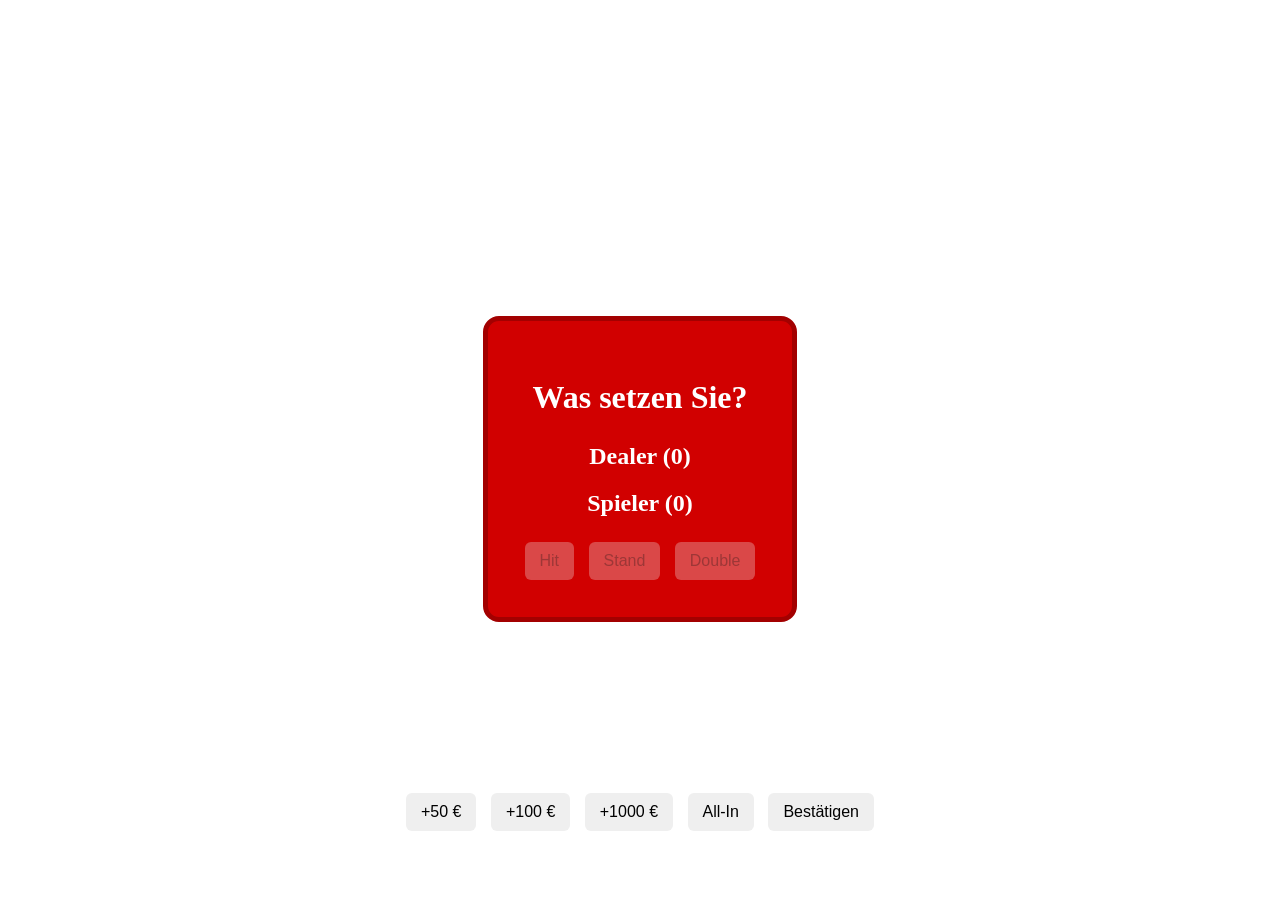
==== index.html @ fde85958 "Add files via upload" ====
<!DOCTYPE html>
<html lang="de">
<head>
<meta charset="UTF-8">
<title>Blackjack Simulator by Clemens</title>
<link rel="stylesheet" href="style.css">
</head>
<body>

<header>
<h1>Blackjack Simulator</h1>
</header>

<main id="table">
    <h2 id="betPrompt">Was setzen Sie?</h2>

    <h2>Dealer (<span id="dealerScore">0</span>)</h2>
    <div id="dealerCards" class="cards"></div>

    <h2>Spieler (<span id="playerScore">0</span>)</h2>
    <div id="playerCards" class="cards"></div>

    <p id="message"></p>
    <p id="strategyFeedback"></p>

    <div class="buttons">
        <button type="button" onclick="playerAction('hit')" disabled>Hit</button>
        <button type="button" onclick="playerAction('stand')" disabled>Stand</button>
        <button type="button" onclick="playerAction('double')" disabled>Double</button>
    </div>
</main>

<aside id="bettingArea">
    <h3>Kontostand: <span id="balance">1000</span> €</h3>
    <p>Geplanter Einsatz: <span id="pendingBet">0</span> €</p>
    <button type="button" onclick="addBet(50)">+50 €</button>
    <button type="button" onclick="addBet(100)">+100 €</button>
    <button type="button" onclick="addBet(1000)">+1000 €</button>
    <button type="button" onclick="allIn()">All-In</button>
    <button type="button" onclick="confirmBet()">Bestätigen</button>
</aside>

<script>
const gameState = {
    deck: [],
    player: [],
    dealer: [],
    gameOver: true,
    canDouble: true,
    balance: 1000,
    currentBet: 0,
    pendingBet: 0
};

/* ===== Deck ===== */
function createDeck() {
    const suits = ["♠","♥","♦","♣"];
    const values = ["A","2","3","4","5","6","7","8","9","10","J","Q","K"];
    gameState.deck = [];
    for (let s of suits) {
        for (let v of values) {
            gameState.deck.push({value: v, suit: s});
        }
    }
}

function shuffle() {
    for (let i = gameState.deck.length - 1; i > 0; i--) {
        const j = Math.floor(Math.random() * (i + 1));
        [gameState.deck[i], gameState.deck[j]] = [gameState.deck[j], gameState.deck[i]];
    }
}

function dealCard(hand) {
    if (gameState.deck.length === 0) {
        createDeck();
        shuffle();
    }
    hand.push(gameState.deck.pop());
}

function getCardValue(card) {
    if (card.value === "A") return 11;
    if (["K","Q","J"].includes(card.value)) return 10;
    return parseInt(card.value);
}

function calculateScore(hand) {
    let score = 0;
    let aces = 0;
    for (let card of hand) {
        if (card.value === "A") {
            aces++;
            score += 11;
        } else if (["K","Q","J"].includes(card.value)) {
            score += 10;
        } else {
            score += parseInt(card.value);
        }
    }
    while (score > 21 && aces > 0) {
        score -= 10;
        aces--;
    }
    return score;
}

function isSoft(hand) {
    let score = 0;
    let aces = 0;
    for (let card of hand) {
        if (card.value === "A") {
            aces++;
            score += 11;
        } else if (["K","Q","J"].includes(card.value)) {
            score += 10;
        } else {
            score += parseInt(card.value);
        }
    }
    return aces > 0 && score <= 21;
}

function isBlackjack(hand) {
    return hand.length === 2 && calculateScore(hand) === 21;
}

/* ===== Basic Strategy ===== */
function basicStrategyRecommendation() {
    const playerScore = calculateScore(gameState.player);
    const dealerUp = getCardValue(gameState.dealer[0]);
    const soft = isSoft(gameState.player);

    if (!soft) {
        if (playerScore >= 17) return "stand";
        if (playerScore >= 13 && playerScore <= 16)
            return dealerUp <= 6 ? "stand" : "hit";
        if (playerScore === 12)
            return (dealerUp >= 4 && dealerUp <= 6) ? "stand" : "hit";
        if (playerScore === 11) return "double";
        if (playerScore === 10)
            return dealerUp <= 9 ? "double" : "hit";
        if (playerScore === 9)
            return (dealerUp >= 3 && dealerUp <= 6) ? "double" : "hit";
        return "hit";
    }
    if (playerScore >= 19) return "stand";
    if (playerScore === 18) {
        if (dealerUp >= 3 && dealerUp <= 6) return "double";
        if (dealerUp >= 9) return "hit";
        return "stand";
    }
    if (playerScore <= 17) {
        if (dealerUp >= 4 && dealerUp <= 6) return "double";
        return "hit";
    }
    return "hit";
}

function giveStrategyFeedback(action) {
    const recommendation = basicStrategyRecommendation();
    const feedback = document.getElementById("strategyFeedback");
    feedback.textContent = action === recommendation ? 
        "Basic Strategy: korrekt" : 
        "Basic Strategy empfiehlt: " + recommendation.toUpperCase();
}

/* ===== Betting ===== */
function addBet(amount) {
    if (!gameState.gameOver) return;
    gameState.pendingBet += amount;
    document.getElementById("pendingBet").textContent = gameState.pendingBet;
}

function allIn() {
    if (!gameState.gameOver) return;
    if (gameState.balance <= 0) {
        alert("All-In ist nicht möglich, wenn Sie im Minus sind!");
        return;
    }
    gameState.pendingBet = gameState.balance;
    document.getElementById("pendingBet").textContent = gameState.pendingBet;
}

function confirmBet() {
    if (!gameState.gameOver || gameState.pendingBet === 0) return;
    gameState.currentBet = gameState.pendingBet;
    gameState.balance -= gameState.currentBet; // Balance kann negativ werden
    gameState.pendingBet = 0;
    updateBalance();
    document.getElementById("pendingBet").textContent = "0";
    startRound();
}

/* ===== Game Flow ===== */
function startRound() {
    createDeck();
    shuffle();
    gameState.player = [];
    gameState.dealer = [];
    gameState.gameOver = false;
    gameState.canDouble = true;

    document.getElementById("message").textContent = "";
    document.getElementById("strategyFeedback").textContent = "";
    document.getElementById("betPrompt").textContent = "Einsatz: " + gameState.currentBet + " €";

    dealCard(gameState.player);
    dealCard(gameState.dealer);
    dealCard(gameState.player);
    dealCard(gameState.dealer);

    enableActionButtons(true);
    render();

    if (isBlackjack(gameState.player) || isBlackjack(gameState.dealer)) finishRound();
}

function enableActionButtons(state) {
    const buttons = document.querySelectorAll(".buttons button");
    buttons.forEach(btn => {
        if (btn.textContent.toLowerCase() === "double") {
            btn.disabled = !state || !gameState.canDouble;
        } else {
            btn.disabled = !state;
        }
    });
}

function playerAction(action) {
    if (gameState.gameOver) return;
    giveStrategyFeedback(action);

    if (action === "hit") {
        dealCard(gameState.player);
        gameState.canDouble = false;
        enableActionButtons(true);
        if (calculateScore(gameState.player) > 21) finishRound();
    }

    if (action === "stand") finishRound();

    if (action === "double" && gameState.canDouble) {
        // Double möglich, selbst wenn Balance negativ wird
        gameState.balance -= gameState.currentBet;
        gameState.currentBet *= 2;
        updateBalance();
        dealCard(gameState.player);
        gameState.canDouble = false;
        enableActionButtons(true);
        finishRound();
    }

    render();
}

function finishRound() {
    gameState.gameOver = true;
    while (calculateScore(gameState.dealer) < 17) dealCard(gameState.dealer);
    checkWinner();
    enableActionButtons(false);
}

function checkWinner() {
    const p = calculateScore(gameState.player);
    const d = calculateScore(gameState.dealer);
    const playerBJ = isBlackjack(gameState.player);
    const dealerBJ = isBlackjack(gameState.dealer);
    let message = "";

    if (playerBJ && !dealerBJ) {
        message = "Blackjack! Auszahlung 3:2";
        gameState.balance += gameState.currentBet * 2.5;
    } else if (!playerBJ && dealerBJ) {
        message = "Dealer hat Blackjack.";
    } else if (playerBJ && dealerBJ) {
        message = "Beide Blackjack. Push.";
        gameState.balance += gameState.currentBet;
    } else if (p > 21) {
        message = "Du hast überkauft.";
    } else if (d > 21 || p > d) {
        message = "Du gewinnst!";
        gameState.balance += gameState.currentBet * 2;
    } else if (p === d) {
        message = "Unentschieden.";
        gameState.balance += gameState.currentBet;
    } else {
        message = "Dealer gewinnt.";
    }

    updateBalance();
    document.getElementById("message").textContent = message;
    document.getElementById("betPrompt").textContent = "Was setzen Sie?";
}

/* ===== Render ===== */
function render() {
    const playerDiv = document.getElementById("playerCards");
    const dealerDiv = document.getElementById("dealerCards");

    playerDiv.innerHTML = gameState.player.map(c => `<span class="card">${c.value}${c.suit}</span>`).join('');
    dealerDiv.innerHTML = gameState.dealer.map((c,i) => 
        i === 1 && !gameState.gameOver ? `<span class="hidden">?</span>` : `<span class="card">${c.value}${c.suit}</span>`
    ).join('');

    document.getElementById("playerScore").textContent = calculateScore(gameState.player);
    document.getElementById("dealerScore").textContent = gameState.gameOver ? calculateScore(gameState.dealer) : "?";
}

function updateBalance() {
    document.getElementById("balance").textContent = gameState.balance;
}
</script>

</body>
</html>
---- style.css ----
body {
    font-family: helvetica, sans-serif;
   background-image: url("https://w0.peakpx.com/wallpaper/577/287/HD-wallpaper-blackjack-gambling-poker-21-chips-poker-chips.jpg");
    background-size: 100%;
	color: white;
    text-align: center;
}
h1{
	font-size: 48pt;
	font-family: times new roman, sans serif;
}

h2{
	font-family: Libertinus;
}

#table {
    background: #D10000;
	border: 5px solid #A30000; 
    padding: 32px;
    border-radius: 16px;
    display: inline-block;
    margin-top: 20px;
}

.cards {
    margin: 10px;
}

.card {
    background: white;
    color: black;
    padding: 6px 10px;
    margin: 3px;
    border-radius: 6px;
    display: inline-block;
    font-weight: bold;
}

.hidden {
    background: #222;
    padding: 6px 10px;
    border-radius: 6px;
}

button {
    padding: 10px 15px;
    margin: 5px;
    font-size: 16px;
    border-radius: 6px;
    border: none;
    cursor: pointer;
}

button:hover {
    opacity: 0.8;
}

.buttons {
    margin-top: 10px;
}

header{
	backdrop-filter: blur(10px);
	border: 1px solid white;
	padding:32px;
	margin-top: 40px;
	margin-bottom: 30px;
	margin-left: 240px;
	margin-right: 240px;
	border-radius: 16px;
}

aside{
	backdrop-filter: blur(10px);
	border: 1px solid white;
	padding:32px;
	margin-top: 40px;
	margin-bottom: 30px;
	margin-left: 240px;
	margin-right: 240px;
	border-radius: 16px;
}

#betPrompt{
font-size: 24pt;
}
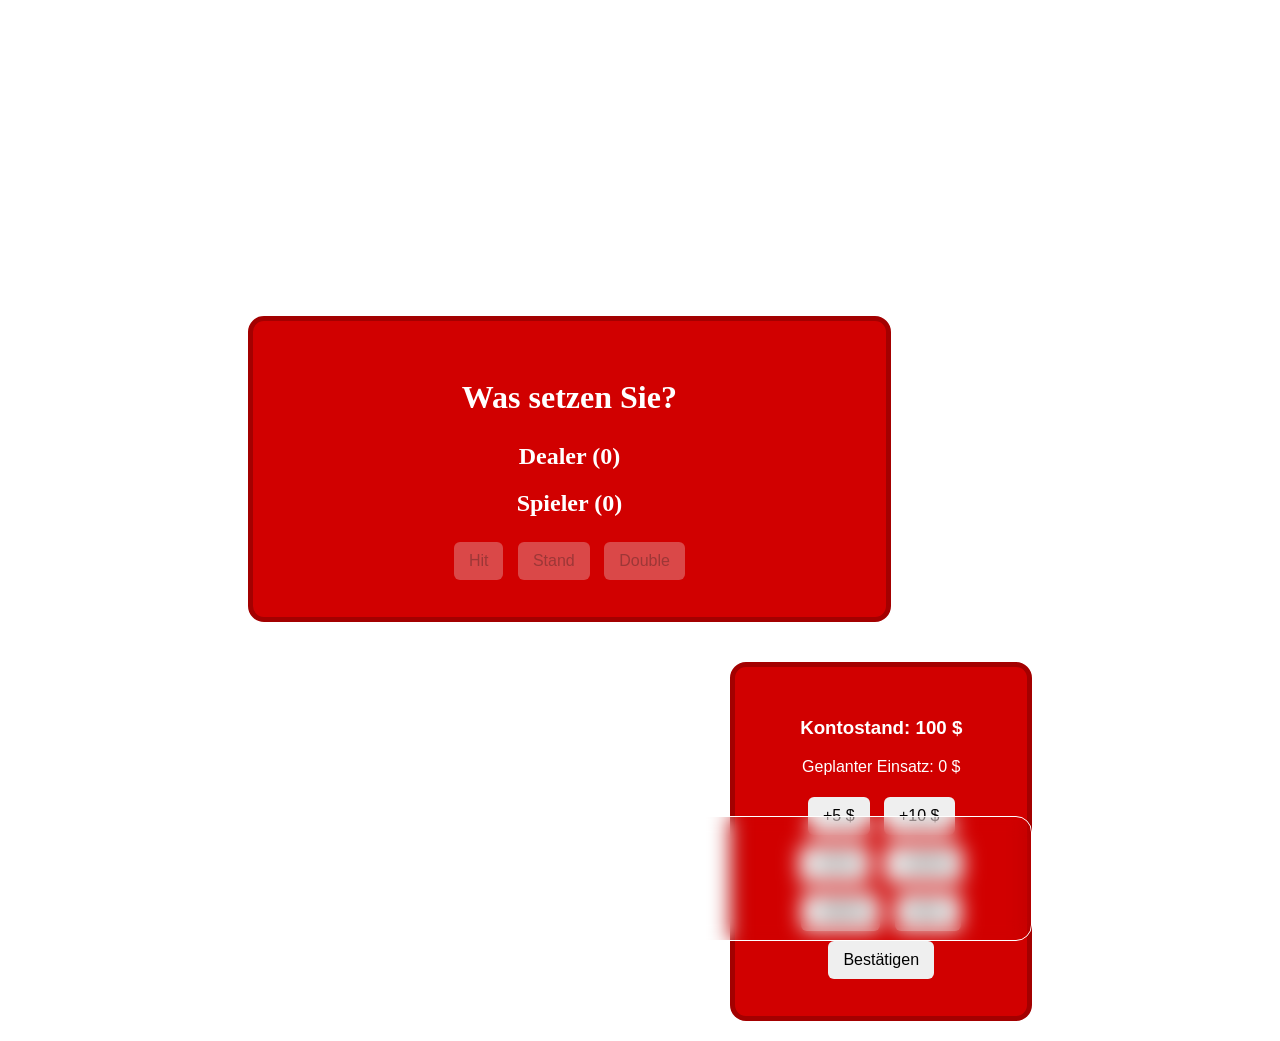
==== commit a9f2f820: "Add files via upload" ====
--- a/index.html
+++ b/index.html
@@ -31,16 +31,25 @@
 </main>
 
 <aside id="bettingArea">
-    <h3>Kontostand: <span id="balance">1000</span> €</h3>
-    <p>Geplanter Einsatz: <span id="pendingBet">0</span> €</p>
-    <button type="button" onclick="addBet(50)">+50 €</button>
-    <button type="button" onclick="addBet(100)">+100 €</button>
-    <button type="button" onclick="addBet(1000)">+1000 €</button>
+    <h3>Kontostand: <span id="balance">100</span> $</h3>
+    <p>Geplanter Einsatz: <span id="pendingBet">0</span> $</p>
+    <button type="button" onclick="addBet(5)">+5 $</button>
+    <button type="button" onclick="addBet(10)">+10 $</button>
+    <button type="button" onclick="addBet(25)">+25 $</button>
+    <button type="button" onclick="addBet(100)">+100 $</button>
+    <button type="button" onclick="addBet(500)">+500 $</button>
     <button type="button" onclick="allIn()">All-In</button>
     <button type="button" onclick="confirmBet()">Bestätigen</button>
 </aside>
 
+<footer>
+<a href="motivation.html">
+<h3>Motivation</h3>
+</a>
+</footer>
+
 <script>
+
 const gameState = {
     deck: [],
     player: [],
@@ -53,10 +62,13 @@
 };
 
 /* ===== Deck ===== */
+
 function createDeck() {
     const suits = ["♠","♥","♦","♣"];
     const values = ["A","2","3","4","5","6","7","8","9","10","J","Q","K"];
+
     gameState.deck = [];
+
     for (let s of suits) {
         for (let v of values) {
             gameState.deck.push({value: v, suit: s});
@@ -86,38 +98,55 @@
 }
 
 function calculateScore(hand) {
+
     let score = 0;
     let aces = 0;
+
     for (let card of hand) {
+
         if (card.value === "A") {
             aces++;
             score += 11;
-        } else if (["K","Q","J"].includes(card.value)) {
+        }
+
+        else if (["K","Q","J"].includes(card.value)) {
             score += 10;
-        } else {
+        }
+
+        else {
             score += parseInt(card.value);
         }
     }
+
     while (score > 21 && aces > 0) {
         score -= 10;
         aces--;
     }
+
     return score;
 }
 
 function isSoft(hand) {
+
     let score = 0;
     let aces = 0;
+
     for (let card of hand) {
+
         if (card.value === "A") {
             aces++;
             score += 11;
-        } else if (["K","Q","J"].includes(card.value)) {
+        }
+
+        else if (["K","Q","J"].includes(card.value)) {
             score += 10;
-        } else {
+        }
+
+        else {
             score += parseInt(card.value);
         }
     }
+
     return aces > 0 && score <= 21;
 }
 
@@ -126,84 +155,128 @@
 }
 
 /* ===== Basic Strategy ===== */
+
 function basicStrategyRecommendation() {
+
     const playerScore = calculateScore(gameState.player);
     const dealerUp = getCardValue(gameState.dealer[0]);
     const soft = isSoft(gameState.player);
 
     if (!soft) {
+
         if (playerScore >= 17) return "stand";
+
         if (playerScore >= 13 && playerScore <= 16)
             return dealerUp <= 6 ? "stand" : "hit";
+
         if (playerScore === 12)
             return (dealerUp >= 4 && dealerUp <= 6) ? "stand" : "hit";
+
         if (playerScore === 11) return "double";
+
         if (playerScore === 10)
             return dealerUp <= 9 ? "double" : "hit";
+
         if (playerScore === 9)
             return (dealerUp >= 3 && dealerUp <= 6) ? "double" : "hit";
+
         return "hit";
     }
+
     if (playerScore >= 19) return "stand";
+
     if (playerScore === 18) {
+
         if (dealerUp >= 3 && dealerUp <= 6) return "double";
+
         if (dealerUp >= 9) return "hit";
+
         return "stand";
     }
+
     if (playerScore <= 17) {
+
         if (dealerUp >= 4 && dealerUp <= 6) return "double";
+
         return "hit";
     }
+
     return "hit";
 }
 
 function giveStrategyFeedback(action) {
+
     const recommendation = basicStrategyRecommendation();
     const feedback = document.getElementById("strategyFeedback");
-    feedback.textContent = action === recommendation ? 
-        "Basic Strategy: korrekt" : 
-        "Basic Strategy empfiehlt: " + recommendation.toUpperCase();
+
+    if (action === recommendation)
+        feedback.textContent = "Basic Strategy: korrekt";
+
+    else
+        feedback.textContent = "Basic Strategy empfiehlt: " + recommendation.toUpperCase();
 }
 
 /* ===== Betting ===== */
+
 function addBet(amount) {
+
     if (!gameState.gameOver) return;
+
     gameState.pendingBet += amount;
+
     document.getElementById("pendingBet").textContent = gameState.pendingBet;
 }
 
 function allIn() {
+
     if (!gameState.gameOver) return;
+
     if (gameState.balance <= 0) {
         alert("All-In ist nicht möglich, wenn Sie im Minus sind!");
         return;
     }
+
     gameState.pendingBet = gameState.balance;
+
     document.getElementById("pendingBet").textContent = gameState.pendingBet;
 }
 
 function confirmBet() {
+
     if (!gameState.gameOver || gameState.pendingBet === 0) return;
+
     gameState.currentBet = gameState.pendingBet;
-    gameState.balance -= gameState.currentBet; // Balance kann negativ werden
+
+    gameState.balance -= gameState.currentBet;
+
     gameState.pendingBet = 0;
+
     updateBalance();
+
     document.getElementById("pendingBet").textContent = "0";
+
     startRound();
 }
 
 /* ===== Game Flow ===== */
+
 function startRound() {
+
     createDeck();
     shuffle();
+
     gameState.player = [];
     gameState.dealer = [];
+
     gameState.gameOver = false;
+
     gameState.canDouble = true;
 
     document.getElementById("message").textContent = "";
     document.getElementById("strategyFeedback").textContent = "";
-    document.getElementById("betPrompt").textContent = "Einsatz: " + gameState.currentBet + " €";
+
+    document.getElementById("betPrompt").textContent =
+        "Einsatz: " + gameState.currentBet + " $";
 
     dealCard(gameState.player);
     dealCard(gameState.dealer);
@@ -211,43 +284,62 @@
     dealCard(gameState.dealer);
 
     enableActionButtons(true);
+
     render();
 
-    if (isBlackjack(gameState.player) || isBlackjack(gameState.dealer)) finishRound();
+    if (isBlackjack(gameState.player) || isBlackjack(gameState.dealer))
+        finishRound();
 }
 
 function enableActionButtons(state) {
+
     const buttons = document.querySelectorAll(".buttons button");
+
     buttons.forEach(btn => {
-        if (btn.textContent.toLowerCase() === "double") {
+
+        if (btn.textContent.toLowerCase() === "double")
             btn.disabled = !state || !gameState.canDouble;
-        } else {
+
+        else
             btn.disabled = !state;
-        }
     });
 }
 
 function playerAction(action) {
+
     if (gameState.gameOver) return;
+
     giveStrategyFeedback(action);
 
     if (action === "hit") {
+
         dealCard(gameState.player);
+
         gameState.canDouble = false;
+
         enableActionButtons(true);
-        if (calculateScore(gameState.player) > 21) finishRound();
-    }
-
-    if (action === "stand") finishRound();
+
+        if (calculateScore(gameState.player) > 21)
+            finishRound();
+    }
+
+    if (action === "stand")
+        finishRound();
 
     if (action === "double" && gameState.canDouble) {
-        // Double möglich, selbst wenn Balance negativ wird
+
         gameState.balance -= gameState.currentBet;
+
         gameState.currentBet *= 2;
+
         updateBalance();
+
         dealCard(gameState.player);
+
         gameState.canDouble = false;
+
         enableActionButtons(true);
+
         finishRound();
     }
 
@@ -255,61 +347,125 @@
 }
 
 function finishRound() {
+
     gameState.gameOver = true;
-    while (calculateScore(gameState.dealer) < 17) dealCard(gameState.dealer);
+
+    while (calculateScore(gameState.dealer) < 17)
+        dealCard(gameState.dealer);
+
     checkWinner();
+
     enableActionButtons(false);
 }
 
 function checkWinner() {
+
     const p = calculateScore(gameState.player);
     const d = calculateScore(gameState.dealer);
+
     const playerBJ = isBlackjack(gameState.player);
     const dealerBJ = isBlackjack(gameState.dealer);
+
     let message = "";
 
     if (playerBJ && !dealerBJ) {
+
         message = "Blackjack! Auszahlung 3:2";
+
         gameState.balance += gameState.currentBet * 2.5;
-    } else if (!playerBJ && dealerBJ) {
+    }
+
+    else if (!playerBJ && dealerBJ) {
         message = "Dealer hat Blackjack.";
-    } else if (playerBJ && dealerBJ) {
+    }
+
+    else if (playerBJ && dealerBJ) {
+
         message = "Beide Blackjack. Push.";
+
         gameState.balance += gameState.currentBet;
-    } else if (p > 21) {
+    }
+
+    else if (p > 21) {
         message = "Du hast überkauft.";
-    } else if (d > 21 || p > d) {
+    }
+
+    else if (d > 21 || p > d) {
+
         message = "Du gewinnst!";
+
         gameState.balance += gameState.currentBet * 2;
-    } else if (p === d) {
+    }
+
+    else if (p === d) {
+
         message = "Unentschieden.";
+
         gameState.balance += gameState.currentBet;
-    } else {
+    }
+
+    else {
         message = "Dealer gewinnt.";
     }
 
     updateBalance();
+
+    if (gameState.balance < -100) {
+
+        document.getElementById("message").textContent =
+        "Sie sind über 100$ im Minus. Skill Issue.";
+
+        disableGame();
+        return;
+    }
+
     document.getElementById("message").textContent = message;
+
     document.getElementById("betPrompt").textContent = "Was setzen Sie?";
 }
 
+/* ===== Spiel endgültig deaktivieren ===== */
+
+function disableGame() {
+
+    enableActionButtons(false);
+
+    document.querySelectorAll("#bettingArea button")
+        .forEach(btn => btn.disabled = true);
+}
+
 /* ===== Render ===== */
+
 function render() {
+
     const playerDiv = document.getElementById("playerCards");
     const dealerDiv = document.getElementById("dealerCards");
 
-    playerDiv.innerHTML = gameState.player.map(c => `<span class="card">${c.value}${c.suit}</span>`).join('');
-    dealerDiv.innerHTML = gameState.dealer.map((c,i) => 
-        i === 1 && !gameState.gameOver ? `<span class="hidden">?</span>` : `<span class="card">${c.value}${c.suit}</span>`
-    ).join('');
-
-    document.getElementById("playerScore").textContent = calculateScore(gameState.player);
-    document.getElementById("dealerScore").textContent = gameState.gameOver ? calculateScore(gameState.dealer) : "?";
+    playerDiv.innerHTML =
+        gameState.player.map(c =>
+            `<span class="card">${c.value}${c.suit}</span>`
+        ).join('');
+
+    dealerDiv.innerHTML =
+        gameState.dealer.map((c,i) =>
+            i === 1 && !gameState.gameOver
+                ? `<span class="hidden">?</span>`
+                : `<span class="card">${c.value}${c.suit}</span>`
+        ).join('');
+
+    document.getElementById("playerScore").textContent =
+        calculateScore(gameState.player);
+
+    document.getElementById("dealerScore").textContent =
+        gameState.gameOver
+            ? calculateScore(gameState.dealer)
+            : "?";
 }
 
 function updateBalance() {
     document.getElementById("balance").textContent = gameState.balance;
 }
+
 </script>
 
 </body>
--- a/style.css
+++ b/style.css
@@ -21,6 +21,19 @@
     border-radius: 16px;
     display: inline-block;
     margin-top: 20px;
+}
+
+main{
+	background: #D10000;
+	border: 5px solid #A30000; 
+    padding: 32px;
+    border-radius: 16px;
+    display: inline-block;
+    margin-top: 20px;
+	margin-bottom: 20px;
+	margin-left: 240px;
+	float: left;
+	width: 45%;
 }
 
 .cards {
@@ -71,8 +84,9 @@
 	border-radius: 16px;
 }
 
-aside{
-	backdrop-filter: blur(10px);
+nav{
+	background-image: url("https://i.ytimg.com/vi/nTBifNknZ2I/maxresdefault.jpg");
+	background-size: 100%;
 	border: 1px solid white;
 	padding:32px;
 	margin-top: 40px;
@@ -82,6 +96,34 @@
 	border-radius: 16px;
 }
 
+aside{
+	background: #D10000;
+	border: 5px solid #A30000; 
+    padding: 32px;
+    border-radius: 16px;
+    display: inline-block;
+    margin-top: 20px;
+	margin-bottom: 20px;
+	margin-right:240px;
+	float: right;
+	width: 18%;
+}
+
 #betPrompt{
 font-size: 24pt;
+}
+
+footer{
+	backdrop-filter: blur(10px);
+	border: 1px solid white;
+	padding:32px;
+	margin-top: 550px;
+	margin-bottom: 30px;
+	margin-left: 240px;
+	margin-right: 240px;
+	border-radius: 16px;
+}
+
+a{
+	color: white;
 }
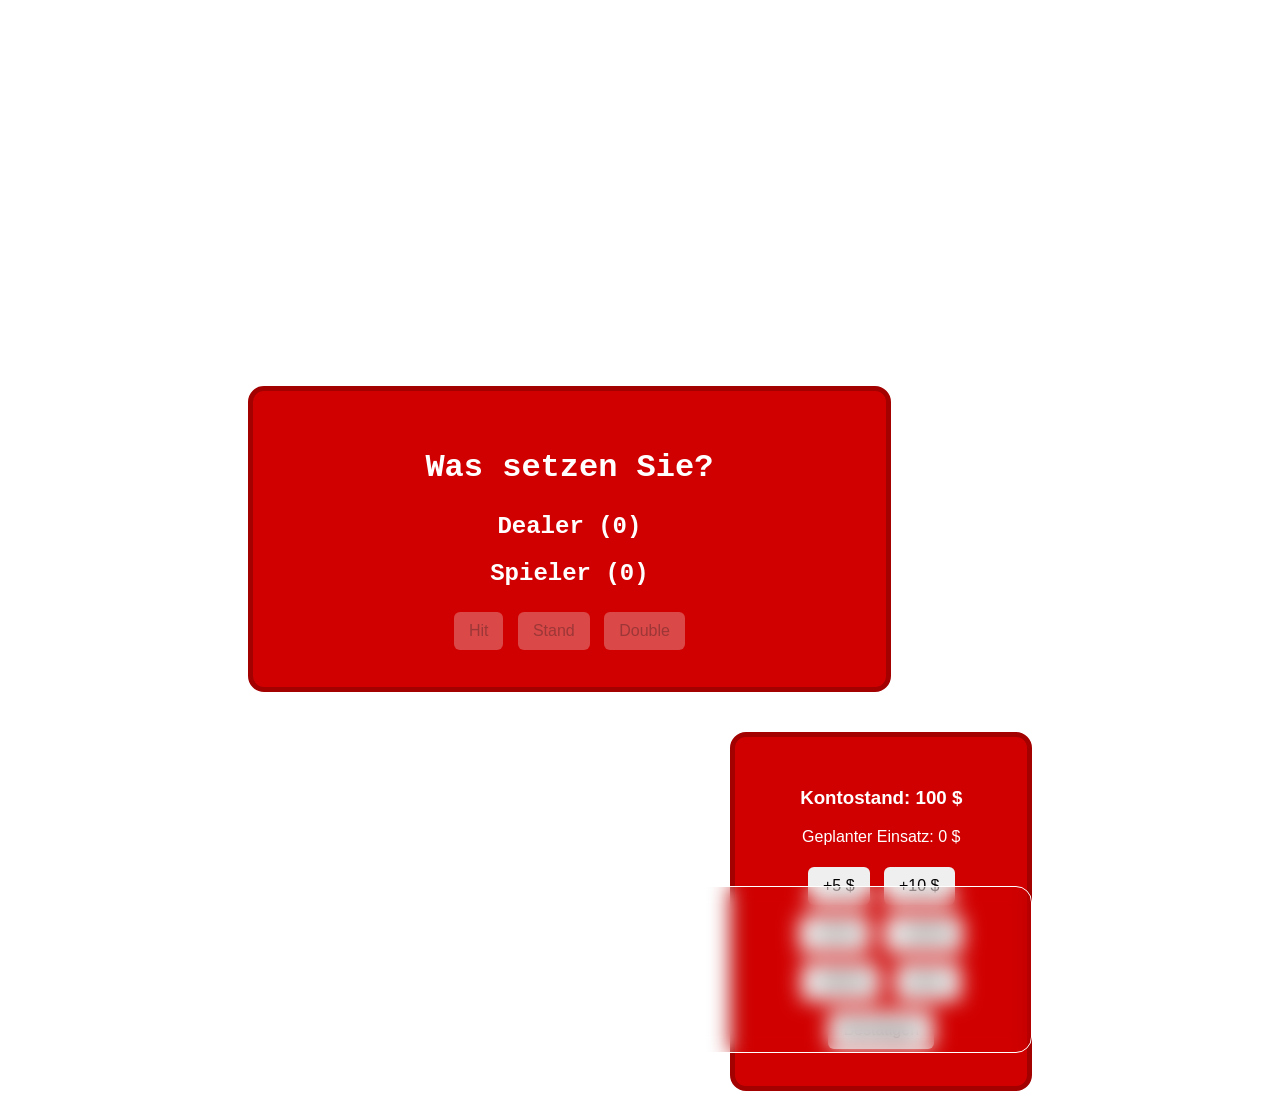
==== commit 23145bab: "Add files via upload" ====
--- a/index.html
+++ b/index.html
@@ -44,7 +44,7 @@
 
 <footer>
 <a href="motivation.html">
-<h3>Motivation</h3>
+<h3 id="h">Motivation</h3>
 </a>
 </footer>
 
--- a/style.css
+++ b/style.css
@@ -7,11 +7,11 @@
 }
 h1{
 	font-size: 48pt;
-	font-family: times new roman, sans serif;
+	font-family: courier new, sans serif;
 }
 
 h2{
-	font-family: Libertinus;
+	font-family: courier new, sans serif;
 }
 
 #table {
@@ -123,6 +123,10 @@
 	margin-right: 240px;
 	border-radius: 16px;
 }
+#h{
+	font-size: 24pt;
+	font-family: courier new, sans serif;
+}
 
 a{
 	color: white;
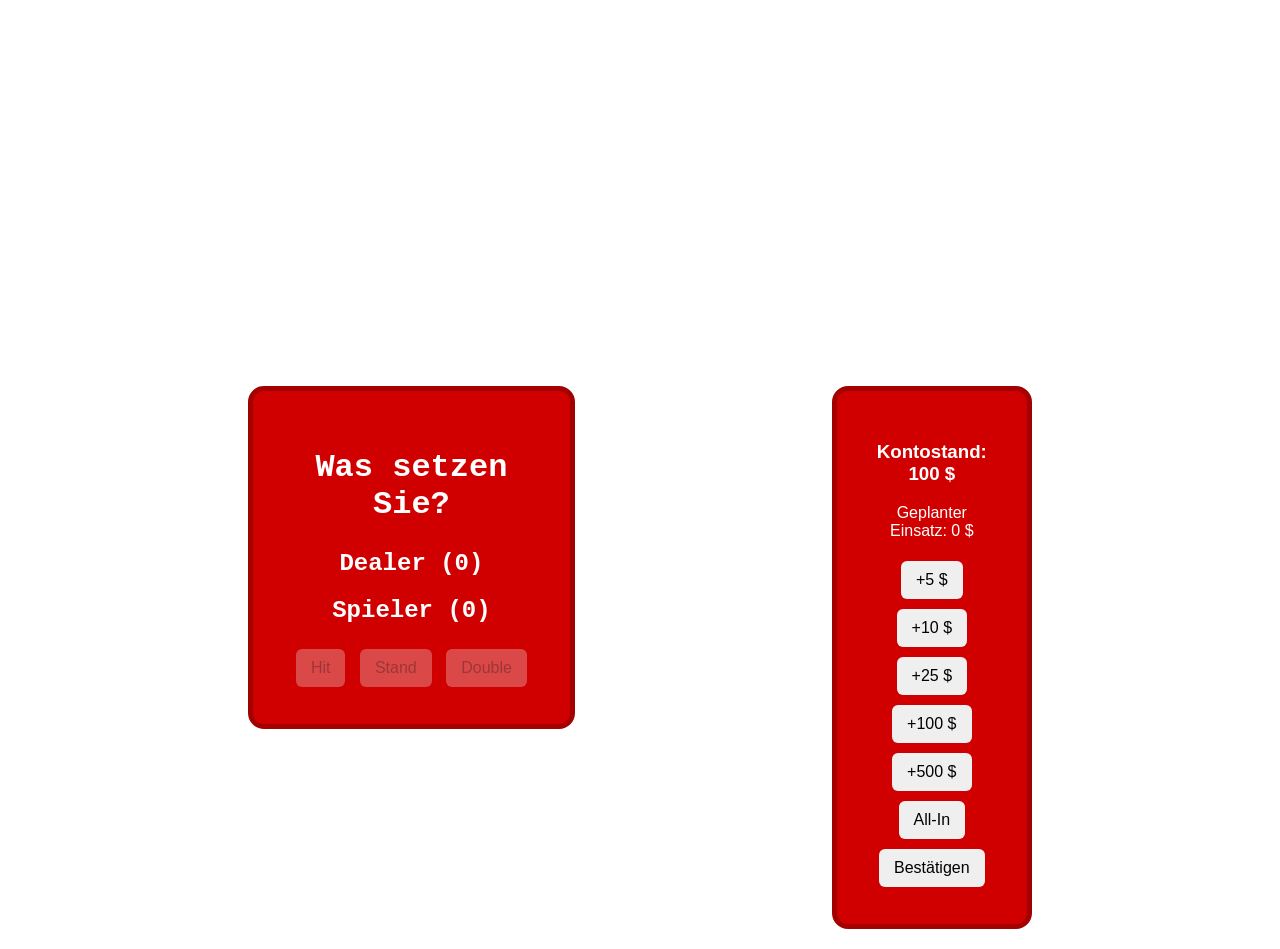
==== commit baca6a65: "Add files via upload" ====
--- a/index.html
+++ b/index.html
@@ -42,11 +42,7 @@
     <button type="button" onclick="confirmBet()">Bestätigen</button>
 </aside>
 
-<footer>
-<a href="motivation.html">
-<h3 id="h">Motivation</h3>
-</a>
-</footer>
+
 
 <script>
 
@@ -56,7 +52,7 @@
     dealer: [],
     gameOver: true,
     canDouble: true,
-    balance: 1000,
+    balance: 100,
     currentBet: 0,
     pendingBet: 0
 };
--- a/style.css
+++ b/style.css
@@ -1,7 +1,7 @@
 body {
     font-family: helvetica, sans-serif;
    background-image: url("https://w0.peakpx.com/wallpaper/577/287/HD-wallpaper-blackjack-gambling-poker-21-chips-poker-chips.jpg");
-    background-size: 100%;
+    background-size: cover;
 	color: white;
     text-align: center;
 }
@@ -33,7 +33,7 @@
 	margin-bottom: 20px;
 	margin-left: 240px;
 	float: left;
-	width: 45%;
+	width: 20%;
 }
 
 .cards {
@@ -106,28 +106,9 @@
 	margin-bottom: 20px;
 	margin-right:240px;
 	float: right;
-	width: 18%;
+	width: 10%;
 }
 
 #betPrompt{
 font-size: 24pt;
 }
-
-footer{
-	backdrop-filter: blur(10px);
-	border: 1px solid white;
-	padding:32px;
-	margin-top: 550px;
-	margin-bottom: 30px;
-	margin-left: 240px;
-	margin-right: 240px;
-	border-radius: 16px;
-}
-#h{
-	font-size: 24pt;
-	font-family: courier new, sans serif;
-}
-
-a{
-	color: white;
-}
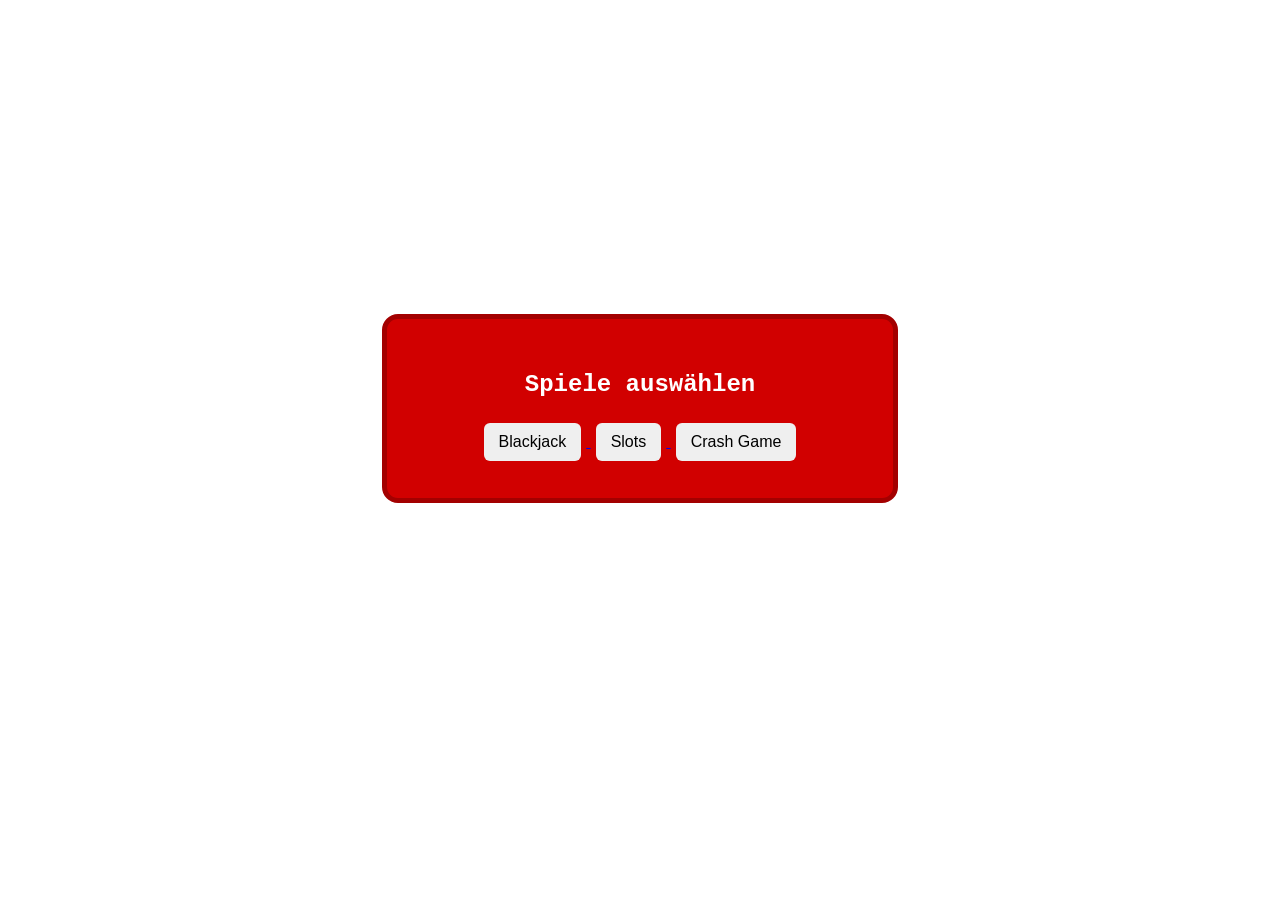
==== commit 03f3989e: "Add files via upload" ====
--- a/index.html
+++ b/index.html
@@ -2,467 +2,30 @@
 <html lang="de">
 <head>
 <meta charset="UTF-8">
-<title>Blackjack Simulator by Clemens</title>
+<title>Casino Menü</title>
 <link rel="stylesheet" href="style.css">
 </head>
 <body>
 
 <header>
-<h1>Blackjack Simulator</h1>
+    <h1>Clemens Casino</h1>
 </header>
 
-<main id="table">
-    <h2 id="betPrompt">Was setzen Sie?</h2>
+<main id="haupt">
+    <h2>Spiele auswählen</h2>
 
-    <h2>Dealer (<span id="dealerScore">0</span>)</h2>
-    <div id="dealerCards" class="cards"></div>
-
-    <h2>Spieler (<span id="playerScore">0</span>)</h2>
-    <div id="playerCards" class="cards"></div>
-
-    <p id="message"></p>
-    <p id="strategyFeedback"></p>
-
-    <div class="buttons">
-        <button type="button" onclick="playerAction('hit')" disabled>Hit</button>
-        <button type="button" onclick="playerAction('stand')" disabled>Stand</button>
-        <button type="button" onclick="playerAction('double')" disabled>Double</button>
+    <div class="menu">
+        <a href="blackjack.html">
+            <button>Blackjack</button>
+        </a>
+        <a href="slots.html">
+            <button>Slots</button>
+        </a>
+        <a href="crashgame.html">
+            <button>Crash Game</button>
+        </a>
     </div>
 </main>
 
-<aside id="bettingArea">
-    <h3>Kontostand: <span id="balance">100</span> $</h3>
-    <p>Geplanter Einsatz: <span id="pendingBet">0</span> $</p>
-    <button type="button" onclick="addBet(5)">+5 $</button>
-    <button type="button" onclick="addBet(10)">+10 $</button>
-    <button type="button" onclick="addBet(25)">+25 $</button>
-    <button type="button" onclick="addBet(100)">+100 $</button>
-    <button type="button" onclick="addBet(500)">+500 $</button>
-    <button type="button" onclick="allIn()">All-In</button>
-    <button type="button" onclick="confirmBet()">Bestätigen</button>
-</aside>
-
-
-
-<script>
-
-const gameState = {
-    deck: [],
-    player: [],
-    dealer: [],
-    gameOver: true,
-    canDouble: true,
-    balance: 100,
-    currentBet: 0,
-    pendingBet: 0
-};
-
-/* ===== Deck ===== */
-
-function createDeck() {
-    const suits = ["♠","♥","♦","♣"];
-    const values = ["A","2","3","4","5","6","7","8","9","10","J","Q","K"];
-
-    gameState.deck = [];
-
-    for (let s of suits) {
-        for (let v of values) {
-            gameState.deck.push({value: v, suit: s});
-        }
-    }
-}
-
-function shuffle() {
-    for (let i = gameState.deck.length - 1; i > 0; i--) {
-        const j = Math.floor(Math.random() * (i + 1));
-        [gameState.deck[i], gameState.deck[j]] = [gameState.deck[j], gameState.deck[i]];
-    }
-}
-
-function dealCard(hand) {
-    if (gameState.deck.length === 0) {
-        createDeck();
-        shuffle();
-    }
-    hand.push(gameState.deck.pop());
-}
-
-function getCardValue(card) {
-    if (card.value === "A") return 11;
-    if (["K","Q","J"].includes(card.value)) return 10;
-    return parseInt(card.value);
-}
-
-function calculateScore(hand) {
-
-    let score = 0;
-    let aces = 0;
-
-    for (let card of hand) {
-
-        if (card.value === "A") {
-            aces++;
-            score += 11;
-        }
-
-        else if (["K","Q","J"].includes(card.value)) {
-            score += 10;
-        }
-
-        else {
-            score += parseInt(card.value);
-        }
-    }
-
-    while (score > 21 && aces > 0) {
-        score -= 10;
-        aces--;
-    }
-
-    return score;
-}
-
-function isSoft(hand) {
-
-    let score = 0;
-    let aces = 0;
-
-    for (let card of hand) {
-
-        if (card.value === "A") {
-            aces++;
-            score += 11;
-        }
-
-        else if (["K","Q","J"].includes(card.value)) {
-            score += 10;
-        }
-
-        else {
-            score += parseInt(card.value);
-        }
-    }
-
-    return aces > 0 && score <= 21;
-}
-
-function isBlackjack(hand) {
-    return hand.length === 2 && calculateScore(hand) === 21;
-}
-
-/* ===== Basic Strategy ===== */
-
-function basicStrategyRecommendation() {
-
-    const playerScore = calculateScore(gameState.player);
-    const dealerUp = getCardValue(gameState.dealer[0]);
-    const soft = isSoft(gameState.player);
-
-    if (!soft) {
-
-        if (playerScore >= 17) return "stand";
-
-        if (playerScore >= 13 && playerScore <= 16)
-            return dealerUp <= 6 ? "stand" : "hit";
-
-        if (playerScore === 12)
-            return (dealerUp >= 4 && dealerUp <= 6) ? "stand" : "hit";
-
-        if (playerScore === 11) return "double";
-
-        if (playerScore === 10)
-            return dealerUp <= 9 ? "double" : "hit";
-
-        if (playerScore === 9)
-            return (dealerUp >= 3 && dealerUp <= 6) ? "double" : "hit";
-
-        return "hit";
-    }
-
-    if (playerScore >= 19) return "stand";
-
-    if (playerScore === 18) {
-
-        if (dealerUp >= 3 && dealerUp <= 6) return "double";
-
-        if (dealerUp >= 9) return "hit";
-
-        return "stand";
-    }
-
-    if (playerScore <= 17) {
-
-        if (dealerUp >= 4 && dealerUp <= 6) return "double";
-
-        return "hit";
-    }
-
-    return "hit";
-}
-
-function giveStrategyFeedback(action) {
-
-    const recommendation = basicStrategyRecommendation();
-    const feedback = document.getElementById("strategyFeedback");
-
-    if (action === recommendation)
-        feedback.textContent = "Basic Strategy: korrekt";
-
-    else
-        feedback.textContent = "Basic Strategy empfiehlt: " + recommendation.toUpperCase();
-}
-
-/* ===== Betting ===== */
-
-function addBet(amount) {
-
-    if (!gameState.gameOver) return;
-
-    gameState.pendingBet += amount;
-
-    document.getElementById("pendingBet").textContent = gameState.pendingBet;
-}
-
-function allIn() {
-
-    if (!gameState.gameOver) return;
-
-    if (gameState.balance <= 0) {
-        alert("All-In ist nicht möglich, wenn Sie im Minus sind!");
-        return;
-    }
-
-    gameState.pendingBet = gameState.balance;
-
-    document.getElementById("pendingBet").textContent = gameState.pendingBet;
-}
-
-function confirmBet() {
-
-    if (!gameState.gameOver || gameState.pendingBet === 0) return;
-
-    gameState.currentBet = gameState.pendingBet;
-
-    gameState.balance -= gameState.currentBet;
-
-    gameState.pendingBet = 0;
-
-    updateBalance();
-
-    document.getElementById("pendingBet").textContent = "0";
-
-    startRound();
-}
-
-/* ===== Game Flow ===== */
-
-function startRound() {
-
-    createDeck();
-    shuffle();
-
-    gameState.player = [];
-    gameState.dealer = [];
-
-    gameState.gameOver = false;
-
-    gameState.canDouble = true;
-
-    document.getElementById("message").textContent = "";
-    document.getElementById("strategyFeedback").textContent = "";
-
-    document.getElementById("betPrompt").textContent =
-        "Einsatz: " + gameState.currentBet + " $";
-
-    dealCard(gameState.player);
-    dealCard(gameState.dealer);
-    dealCard(gameState.player);
-    dealCard(gameState.dealer);
-
-    enableActionButtons(true);
-
-    render();
-
-    if (isBlackjack(gameState.player) || isBlackjack(gameState.dealer))
-        finishRound();
-}
-
-function enableActionButtons(state) {
-
-    const buttons = document.querySelectorAll(".buttons button");
-
-    buttons.forEach(btn => {
-
-        if (btn.textContent.toLowerCase() === "double")
-            btn.disabled = !state || !gameState.canDouble;
-
-        else
-            btn.disabled = !state;
-    });
-}
-
-function playerAction(action) {
-
-    if (gameState.gameOver) return;
-
-    giveStrategyFeedback(action);
-
-    if (action === "hit") {
-
-        dealCard(gameState.player);
-
-        gameState.canDouble = false;
-
-        enableActionButtons(true);
-
-        if (calculateScore(gameState.player) > 21)
-            finishRound();
-    }
-
-    if (action === "stand")
-        finishRound();
-
-    if (action === "double" && gameState.canDouble) {
-
-        gameState.balance -= gameState.currentBet;
-
-        gameState.currentBet *= 2;
-
-        updateBalance();
-
-        dealCard(gameState.player);
-
-        gameState.canDouble = false;
-
-        enableActionButtons(true);
-
-        finishRound();
-    }
-
-    render();
-}
-
-function finishRound() {
-
-    gameState.gameOver = true;
-
-    while (calculateScore(gameState.dealer) < 17)
-        dealCard(gameState.dealer);
-
-    checkWinner();
-
-    enableActionButtons(false);
-}
-
-function checkWinner() {
-
-    const p = calculateScore(gameState.player);
-    const d = calculateScore(gameState.dealer);
-
-    const playerBJ = isBlackjack(gameState.player);
-    const dealerBJ = isBlackjack(gameState.dealer);
-
-    let message = "";
-
-    if (playerBJ && !dealerBJ) {
-
-        message = "Blackjack! Auszahlung 3:2";
-
-        gameState.balance += gameState.currentBet * 2.5;
-    }
-
-    else if (!playerBJ && dealerBJ) {
-        message = "Dealer hat Blackjack.";
-    }
-
-    else if (playerBJ && dealerBJ) {
-
-        message = "Beide Blackjack. Push.";
-
-        gameState.balance += gameState.currentBet;
-    }
-
-    else if (p > 21) {
-        message = "Du hast überkauft.";
-    }
-
-    else if (d > 21 || p > d) {
-
-        message = "Du gewinnst!";
-
-        gameState.balance += gameState.currentBet * 2;
-    }
-
-    else if (p === d) {
-
-        message = "Unentschieden.";
-
-        gameState.balance += gameState.currentBet;
-    }
-
-    else {
-        message = "Dealer gewinnt.";
-    }
-
-    updateBalance();
-
-    if (gameState.balance < -100) {
-
-        document.getElementById("message").textContent =
-        "Sie sind über 100$ im Minus. Skill Issue.";
-
-        disableGame();
-        return;
-    }
-
-    document.getElementById("message").textContent = message;
-
-    document.getElementById("betPrompt").textContent = "Was setzen Sie?";
-}
-
-/* ===== Spiel endgültig deaktivieren ===== */
-
-function disableGame() {
-
-    enableActionButtons(false);
-
-    document.querySelectorAll("#bettingArea button")
-        .forEach(btn => btn.disabled = true);
-}
-
-/* ===== Render ===== */
-
-function render() {
-
-    const playerDiv = document.getElementById("playerCards");
-    const dealerDiv = document.getElementById("dealerCards");
-
-    playerDiv.innerHTML =
-        gameState.player.map(c =>
-            `<span class="card">${c.value}${c.suit}</span>`
-        ).join('');
-
-    dealerDiv.innerHTML =
-        gameState.dealer.map((c,i) =>
-            i === 1 && !gameState.gameOver
-                ? `<span class="hidden">?</span>`
-                : `<span class="card">${c.value}${c.suit}</span>`
-        ).join('');
-
-    document.getElementById("playerScore").textContent =
-        calculateScore(gameState.player);
-
-    document.getElementById("dealerScore").textContent =
-        gameState.gameOver
-            ? calculateScore(gameState.dealer)
-            : "?";
-}
-
-function updateBalance() {
-    document.getElementById("balance").textContent = gameState.balance;
-}
-
-</script>
-
 </body>
 </html>
--- a/style.css
+++ b/style.css
@@ -31,11 +31,23 @@
     display: inline-block;
     margin-top: 20px;
 	margin-bottom: 20px;
-	margin-left: 240px;
+	margin-left: 120px;
 	float: left;
-	width: 20%;
+	width: 35%;
 }
 
+#haupt{
+	background: #D10000;
+	border: 5px solid #A30000; 
+    padding: 32px;
+    border-radius: 16px;
+    margin-top: 20px;
+	margin-bottom: 20px;
+	margin-left: 120px;
+	margin-right: 120px;
+	float: none;
+}
+	
 .cards {
     margin: 10px;
 }
@@ -79,20 +91,8 @@
 	padding:32px;
 	margin-top: 40px;
 	margin-bottom: 30px;
-	margin-left: 240px;
-	margin-right: 240px;
-	border-radius: 16px;
-}
-
-nav{
-	background-image: url("https://i.ytimg.com/vi/nTBifNknZ2I/maxresdefault.jpg");
-	background-size: 100%;
-	border: 1px solid white;
-	padding:32px;
-	margin-top: 40px;
-	margin-bottom: 30px;
-	margin-left: 240px;
-	margin-right: 240px;
+	margin-left: 120px;
+	margin-right: 120px;
 	border-radius: 16px;
 }
 
@@ -104,11 +104,23 @@
     display: inline-block;
     margin-top: 20px;
 	margin-bottom: 20px;
-	margin-right:240px;
+	margin-right:120px;
 	float: right;
-	width: 10%;
+	width: 20%;
 }
 
 #betPrompt{
 font-size: 24pt;
 }
+
+footer{
+	backdrop-filter: blur(10px);
+	border: 1px solid white;
+	padding:32px;
+	margin-left: 120px;
+	margin-right: 120px;
+	width: 82%;
+	border-radius: 16px;
+	position: absolute;
+	bottom: 0;
+}
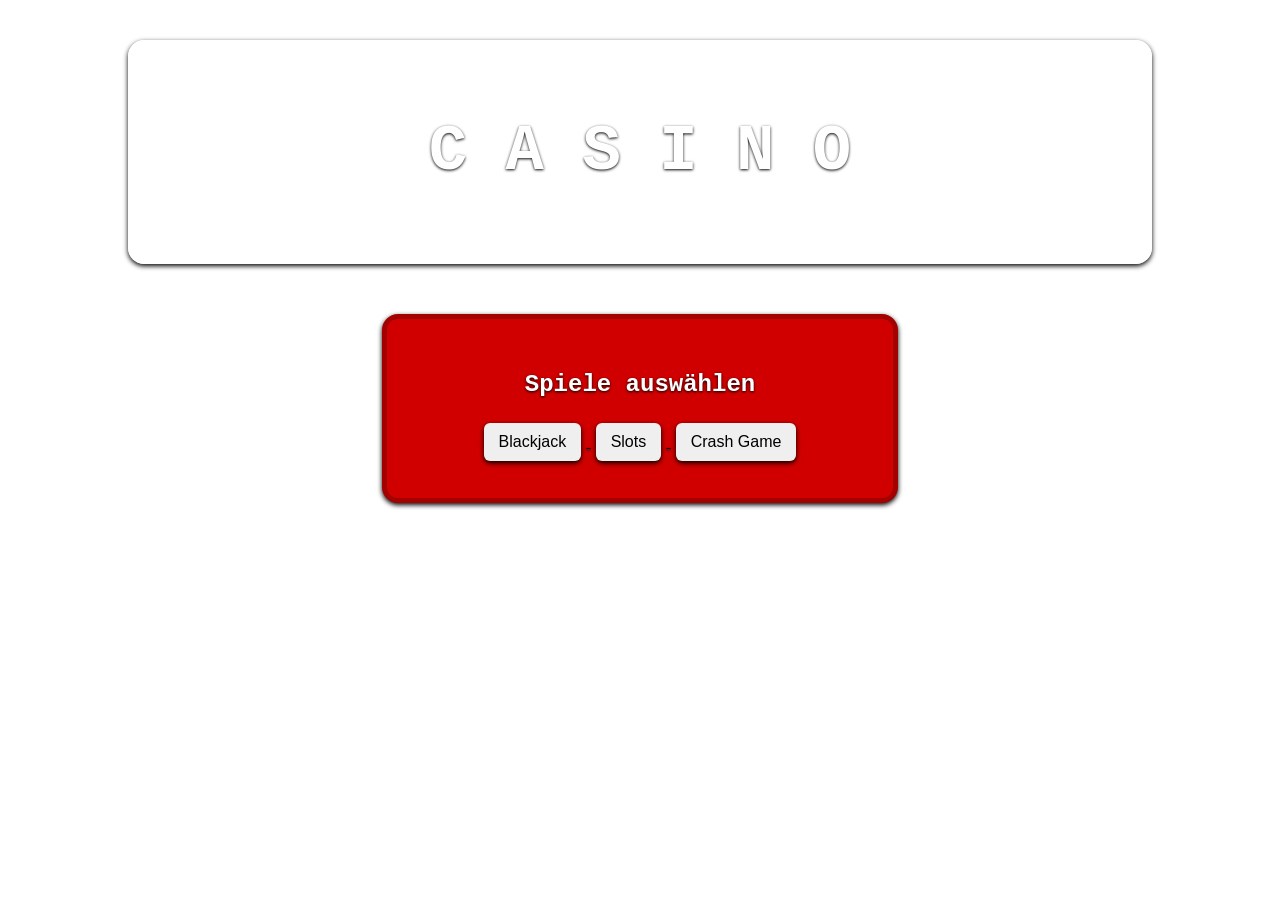
==== commit d36d7004: "Update index.html" ====
--- a/index.html
+++ b/index.html
@@ -8,7 +8,7 @@
 <body>
 
 <header>
-    <h1>Clemens Casino</h1>
+    <h1>C A S I N O</h1>
 </header>
 
 <main id="haupt">
@@ -28,4 +28,4 @@
 </main>
 
 </body>
-</html>+</html>
--- a/style.css
+++ b/style.css
@@ -4,6 +4,10 @@
     background-size: cover;
 	color: white;
     text-align: center;
+	text-shadow: 0px 1px 3px black;
+}
+a{
+	color: black;
 }
 h1{
 	font-size: 48pt;
@@ -34,6 +38,7 @@
 	margin-left: 120px;
 	float: left;
 	width: 35%;
+	box-shadow: 0px 2px 5px black;
 }
 
 #haupt{
@@ -75,6 +80,7 @@
     border-radius: 6px;
     border: none;
     cursor: pointer;
+	box-shadow: 0px 2px 5px black;
 }
 
 button:hover {
@@ -94,6 +100,7 @@
 	margin-left: 120px;
 	margin-right: 120px;
 	border-radius: 16px;
+	box-shadow: 0px 2px 5px black;
 }
 
 aside{
@@ -107,6 +114,7 @@
 	margin-right:120px;
 	float: right;
 	width: 20%;
+	box-shadow: 0px 2px 5px black;
 }
 
 #betPrompt{
@@ -119,8 +127,8 @@
 	padding:32px;
 	margin-left: 120px;
 	margin-right: 120px;
+	margin-top: 600px;
 	width: 82%;
 	border-radius: 16px;
-	position: absolute;
-	bottom: 0;
-}+	box-shadow: 0px 2px 5px black;
+}
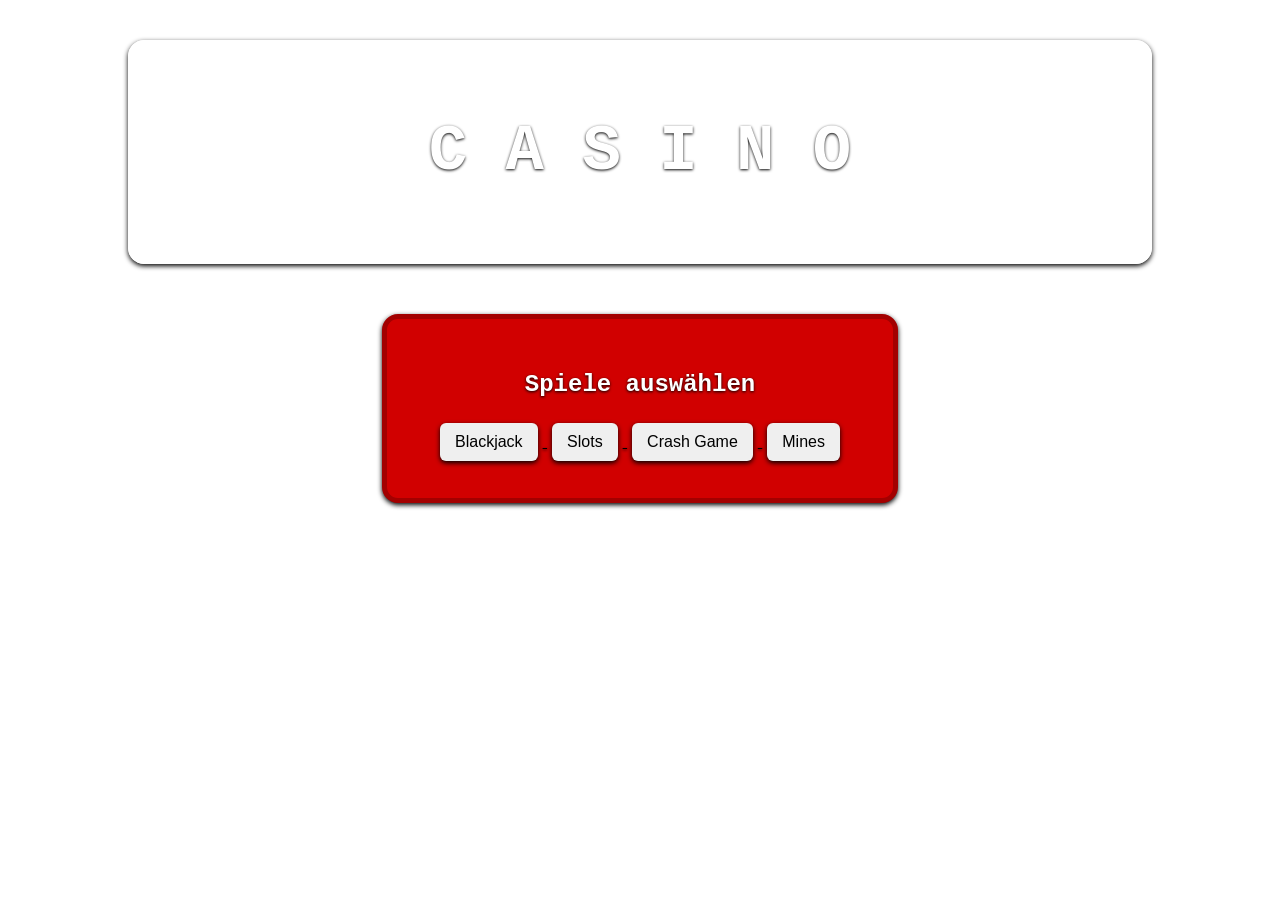
==== commit 212d67db: "Update index.html" ====
--- a/index.html
+++ b/index.html
@@ -24,6 +24,9 @@
         <a href="crashgame.html">
             <button>Crash Game</button>
         </a>
+        <a href="mines.html">
+            <button>Mines</button>
+        </a>
     </div>
 </main>
 
--- a/style.css
+++ b/style.css
@@ -132,3 +132,54 @@
 	border-radius: 16px;
 	box-shadow: 0px 2px 5px black;
 }
+
+#grid {
+    display: grid;
+    grid-template-columns: repeat(5, 60px);
+    gap: 6px;
+    justify-content: center;
+    margin-top: 20px;
+}
+
+/* einzelne Felder */
+.cell {
+    width: 60px;
+    height: 60px;
+    background: #2b2b2b;
+    border-radius: 6px;
+    font-size: 20px;
+    color: white;
+    cursor: pointer;
+    transition: 0.15s;
+    border: 1px solid #444;
+    box-shadow: 0px 2px 5px black;
+}
+
+.cell:hover {
+    background: #3a3a3a;
+}
+
+/* sicher aufgedeckt */
+.cell.revealed {
+    background: #1f7a1f;
+    cursor: default;
+}
+
+/* mine */
+.cell.mine {
+    background: #a00000;
+    cursor: default;
+}
+
+/* multiplier Anzeige */
+#multiplier {
+    font-weight: bold;
+    color: gold;
+}
+
+/* message Styling (passt zu deinem Theme) */
+#message {
+    font-size: 18px;
+    font-weight: bold;
+    margin-top: 10px;
+}
